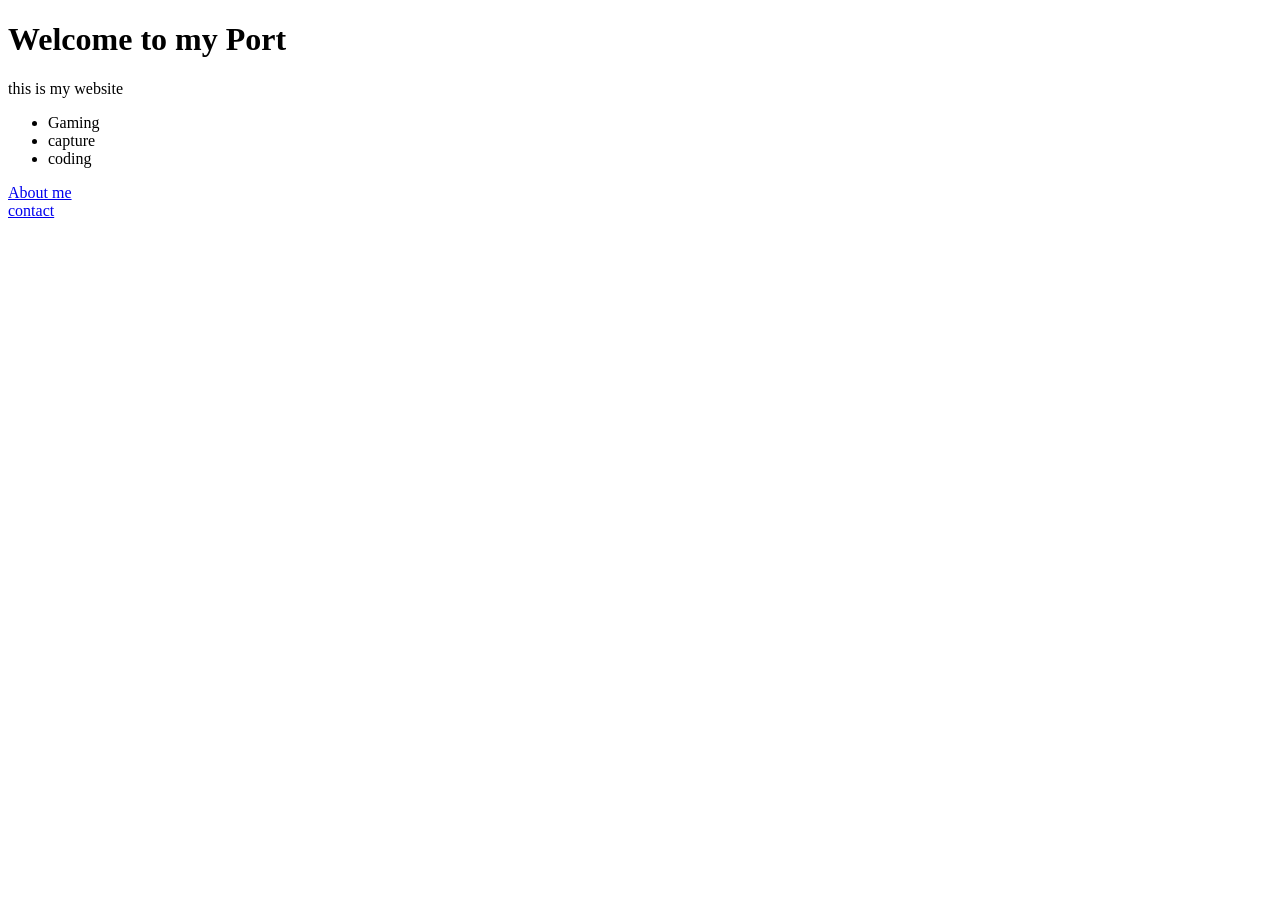
==== index.html @ e16d3f70 "first commit" ====
<!DOCTYPE html>
<html lang="en">
<head>
    <meta charset="UTF-8">
    <meta name="viewport" content="width=device-width, initial-scale=1.0">
    <title>Document</title>
</head>
<body>
    <h1>Welcome to my Port</h1>
    <p>this is my website</p>
    <ul>
        <li>Gaming</li>
        <li>capture</li>
        <li>coding</li>
    </ul>
    <a href="about.html">About me</a>
    <br>
    <a href="contact.html">contact</a>
</body>
</html>
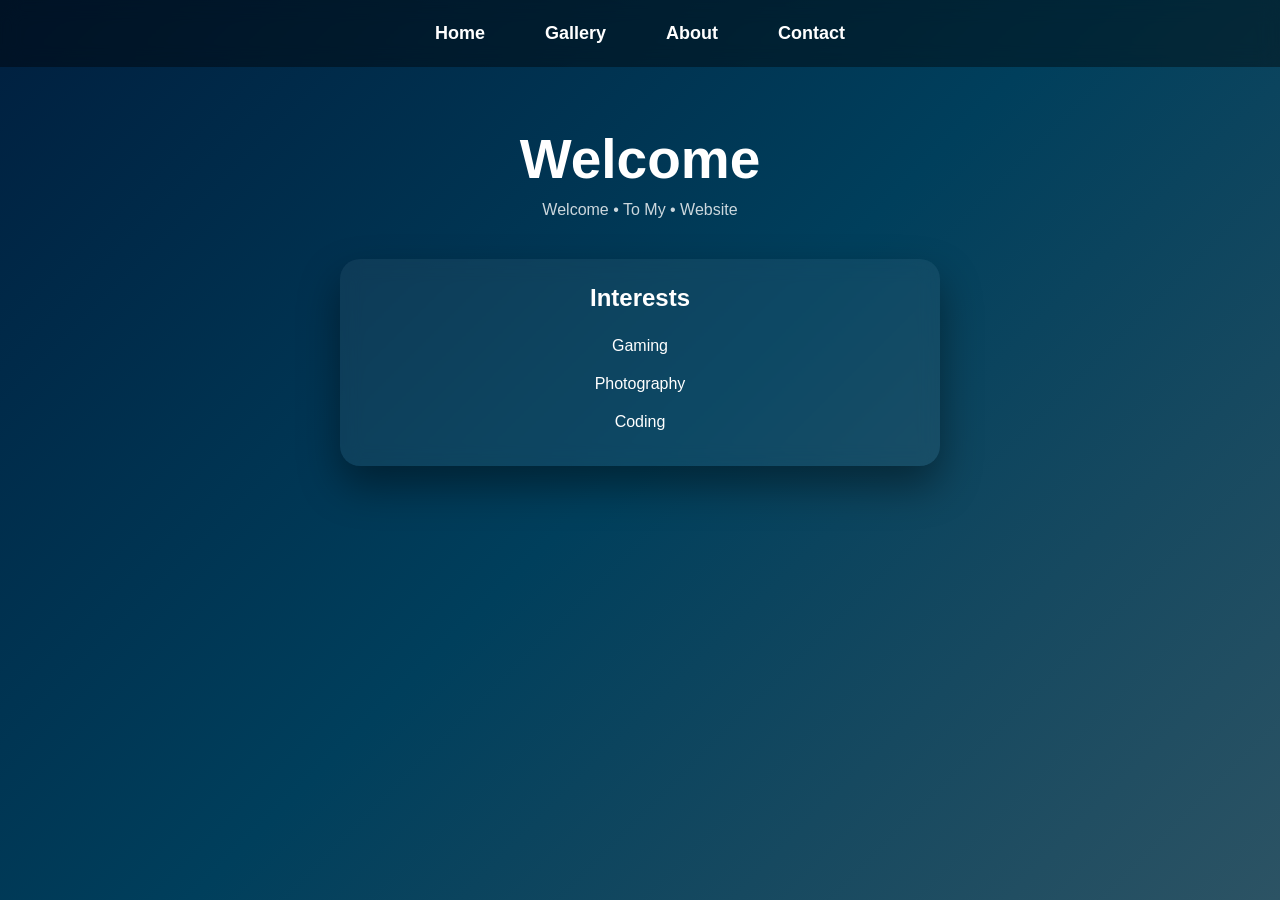
==== commit 5c420f5d: "Website design updated" ====
--- a/index.html
+++ b/index.html
@@ -3,18 +3,33 @@
 <head>
     <meta charset="UTF-8">
     <meta name="viewport" content="width=device-width, initial-scale=1.0">
-    <title>Document</title>
+    <title>Home</title>
+
+    <link rel="stylesheet" href="index.css">
 </head>
+
 <body>
-    <h1>Welcome to my Port</h1>
-    <p>this is my website</p>
-    <ul>
-        <li>Gaming</li>
-        <li>capture</li>
-        <li>coding</li>
-    </ul>
-    <a href="about.html">About me</a>
-    <br>
-    <a href="contact.html">contact</a>
+
+    <nav class="navbar">
+        <a href="index.html">Home</a>
+        <a href="gallary.html">Gallery</a>
+        <a href="about.html">About</a>
+        <a href="contact.html">Contact</a>
+    </nav>
+
+    <div class="hero">
+        <h1>Welcome</h1>
+        <p>Welcome • To My • Website</p>
+    </div>
+
+    <div class="box">
+        <h2>Interests</h2>
+        <ul>
+            <li>Gaming</li>
+            <li>Photography</li>
+            <li>Coding</li>
+        </ul>
+    </div>
+
 </body>
 </html>
--- a/index.css
+++ b/index.css
@@ -0,0 +1,82 @@
+* {
+    margin: 0;
+    padding: 0;
+    box-sizing: border-box;
+}
+
+body {
+    font-family: Arial, sans-serif;
+    min-height: 100vh;
+    background: linear-gradient(135deg, #001f3f, #003f5c, #2c5364);
+    display: flex;
+    flex-direction: column;
+    align-items: center;
+}
+
+.navbar {
+    position: sticky;
+    top: 0;
+    display: flex;
+    justify-content: center;
+    gap: 30px;
+    padding: 15px 0;
+    width: 100%;
+    background: rgba(0, 0, 0, 0.4);
+    backdrop-filter: blur(10px);
+    z-index: 1000;
+}
+
+.navbar a {
+    color: white;
+    text-decoration: none;
+    font-size: 18px;
+    font-weight: bold;
+    padding: 8px 15px;
+    border-radius: 10px;
+    transition: 0.3s ease;
+}
+
+.navbar a:hover {
+    background: rgba(0, 255, 255, 0.2);
+    transform: scale(1.1);
+}
+
+.hero {
+    margin-top: 60px;
+    text-align: center;
+    color: white;
+}
+
+.hero h1 {
+    font-size: 55px;
+}
+
+.hero p {
+    margin-top: 10px;
+    opacity: 0.8;
+}
+
+.box {
+    margin-top: 40px;
+    padding: 25px;
+    width: 80%;
+    max-width: 600px;
+    background: rgba(255, 255, 255, 0.05);
+    backdrop-filter: blur(10px);
+    border-radius: 20px;
+    color: white;
+    text-align: center;
+    box-shadow: 0 20px 40px rgba(0, 0, 0, 0.4);
+}
+
+.box h2 {
+    margin-bottom: 15px;
+}
+
+.box ul {
+    list-style: none;
+}
+
+.box li {
+    padding: 10px;
+}
